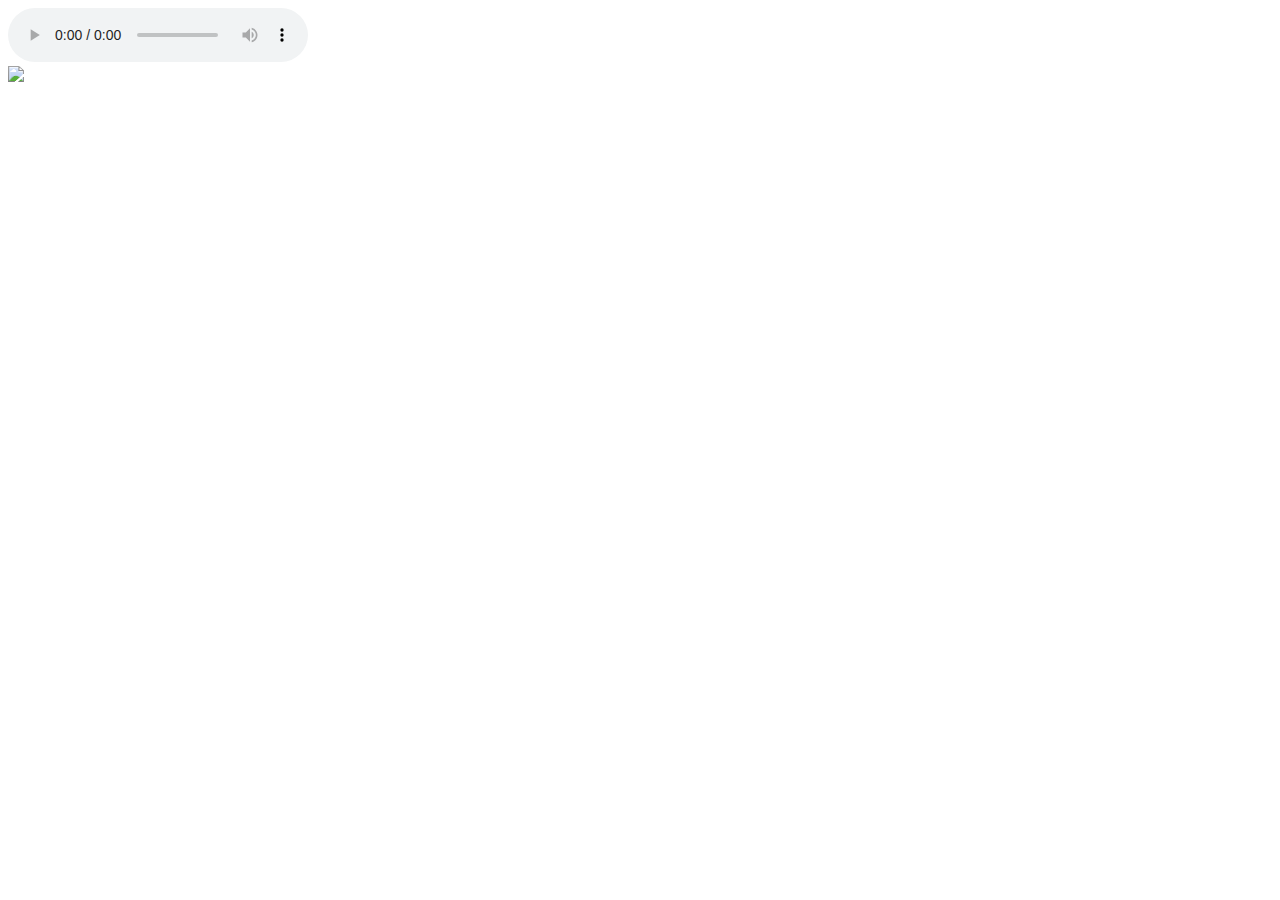
==== subwebsites/Chat.html @ a23e5856 "fixed music page" ====
<!DOCTYPE html>
<html lang="en">
<title>33</title>



<link rel = "stylesheet"
	type = "text/css"
	href = "C:\Users\dilli\OneDrive\Documents\GitHub\Celica45.github.io\weebsite.css" />
	
	
	
		<audio controls>
<source src="https://relay0.r-a-d.io/main.mp3" type="audio/mpeg">
</audio>
	
	
	
	
	
	
	<main>
	
	
	
	
	
	<img class="animated-gif" src="C:\Users\dilli\OneDrive\Documents\GitHub\Celica45.github.io\picture\dance.gif">
	

	
	
	
	

	
	
	
	
	</main>
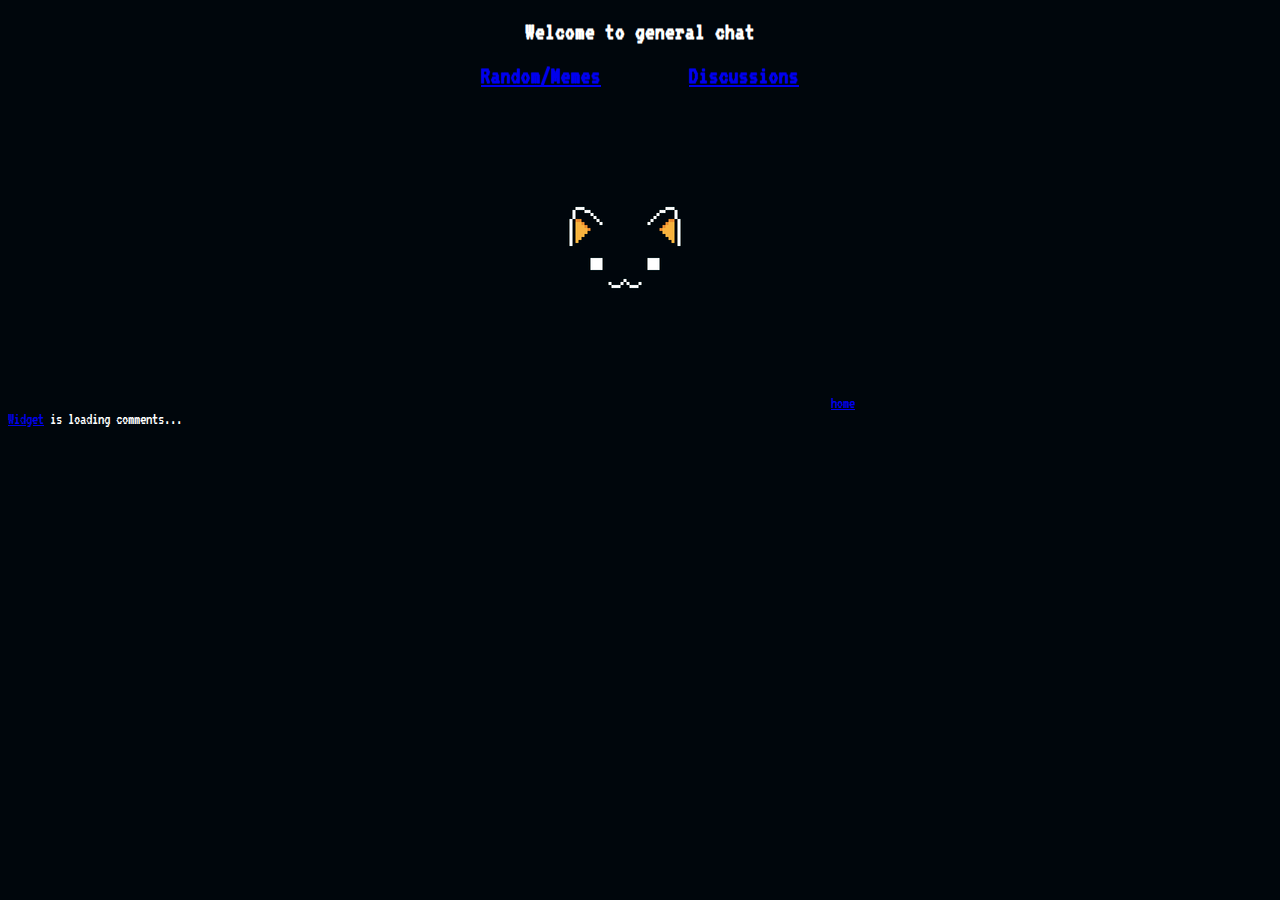
==== commit 8b178a0f: "small chat bug fix" ====
--- a/subwebsites/Chat.html
+++ b/subwebsites/Chat.html
@@ -3,38 +3,23 @@
 <title>33</title>
 
 
-
 <link rel = "stylesheet"
 	type = "text/css"
-	href = "C:\Users\dilli\OneDrive\Documents\GitHub\Celica45.github.io\weebsite.css" />
+	href = "../weebsite.css" />
 	
 	
-	
-		<audio controls>
-<source src="https://relay0.r-a-d.io/main.mp3" type="audio/mpeg">
-</audio>
-	
-	
-	
-	
-	
-	
-	<main>
-	
-	
-	
-	
-	
-	<img class="animated-gif" src="C:\Users\dilli\OneDrive\Documents\GitHub\Celica45.github.io\picture\dance.gif">
-	
+<body>
+<div class="format">
+<h2>Welcome to general chat</h2>
+<h2><a href="randommeme.html">Random/Memes</a>&ensp; &ensp; &ensp; &ensp; <a href="discution.html">Discussions</a></h2>
 
-	
-	
-	
-	
 
-	
-	
-	
-	
-	</main>+<img src="../picture/cat_pix_1x.png">
+<a href="../index.html">home</a>
+</div>
+
+<!-- begin wwww.htmlcommentbox.com -->
+ <div id="HCB_comment_box"><a href="http://www.htmlcommentbox.com">Widget</a> is loading comments...</div>
+ <link rel="stylesheet" type="text/css" href="https://www.htmlcommentbox.com/static/skins/bootstrap/twitter-bootstrap.css?v=0" />
+ <script type="text/javascript" id="hcb"> /*<!--*/ if(!window.hcb_user){hcb_user={};} (function(){var s=document.createElement("script"), l=hcb_user.PAGE || (""+window.location).replace(/'/g,"%27"), h="https://www.htmlcommentbox.com";s.setAttribute("type","text/javascript");s.setAttribute("src", h+"/jread?page="+encodeURIComponent(l).replace("+","%2B")+"&mod=%241%24wq1rdBcg%24hMHhxrlYjTwTGFeys3ezj0"+"&opts=16862&num=10&ts=1570833819659");if (typeof s!="undefined") document.getElementsByTagName("head")[0].appendChild(s);})(); /*-->*/ </script>
+<!-- end www.htmlcommentbox.com -->--- a/weebsite.css
+++ b/weebsite.css
@@ -0,0 +1,102 @@
+
+@font-face {
+  font-family: VT323;
+  src: url(font/VT323-Regular.ttf);
+}
+
+
+
+html {
+	background:#00060C;
+}
+
+
+
+
+
+
+
+div {
+font-family: VT323;
+color:white;
+background:#00060C; }
+
+
+
+
+#header {
+	background: url("astolfo1.png") no-repeat center center fixed;
+	background-position: right;
+	-webkit-background-size: cover;
+        -moz-background-size: cover;
+        -o-background-size: cover;
+        background-size: cover;
+	height: 500px;
+	width: auto;
+	margin-left: auto;
+	margin-right: auto;
+	border: solid;
+	border-width: 10px;
+	}
+
+
+
+
+.format {
+		margin: auto;
+		text-align: center;
+}
+
+
+
+
+
+
+img.animated-gif{
+	width: 1000px;
+	height:auto;
+	margin-left:auto;
+	margin-right:auto;
+}
+
+
+
+
+
+
+
+
+
+
+
+
+#left {
+	position: absolute;
+	left: 20px;
+	top: 10px;
+	z-index: -1;
+	height: 500px;
+	width: 300px;
+	border: solid;
+	background: black;
+	color: white;
+	}
+.text {
+	color: red;
+	text-decoration: bold;
+	text-align: center;
+	background: black;
+	border: solid;
+	hight: auto;
+	width: 200px;
+	}
+.text2 {
+	text-align: center;
+	}
+.right {
+	float: right;
+	}
+.left {
+	float: left;
+	}
+	